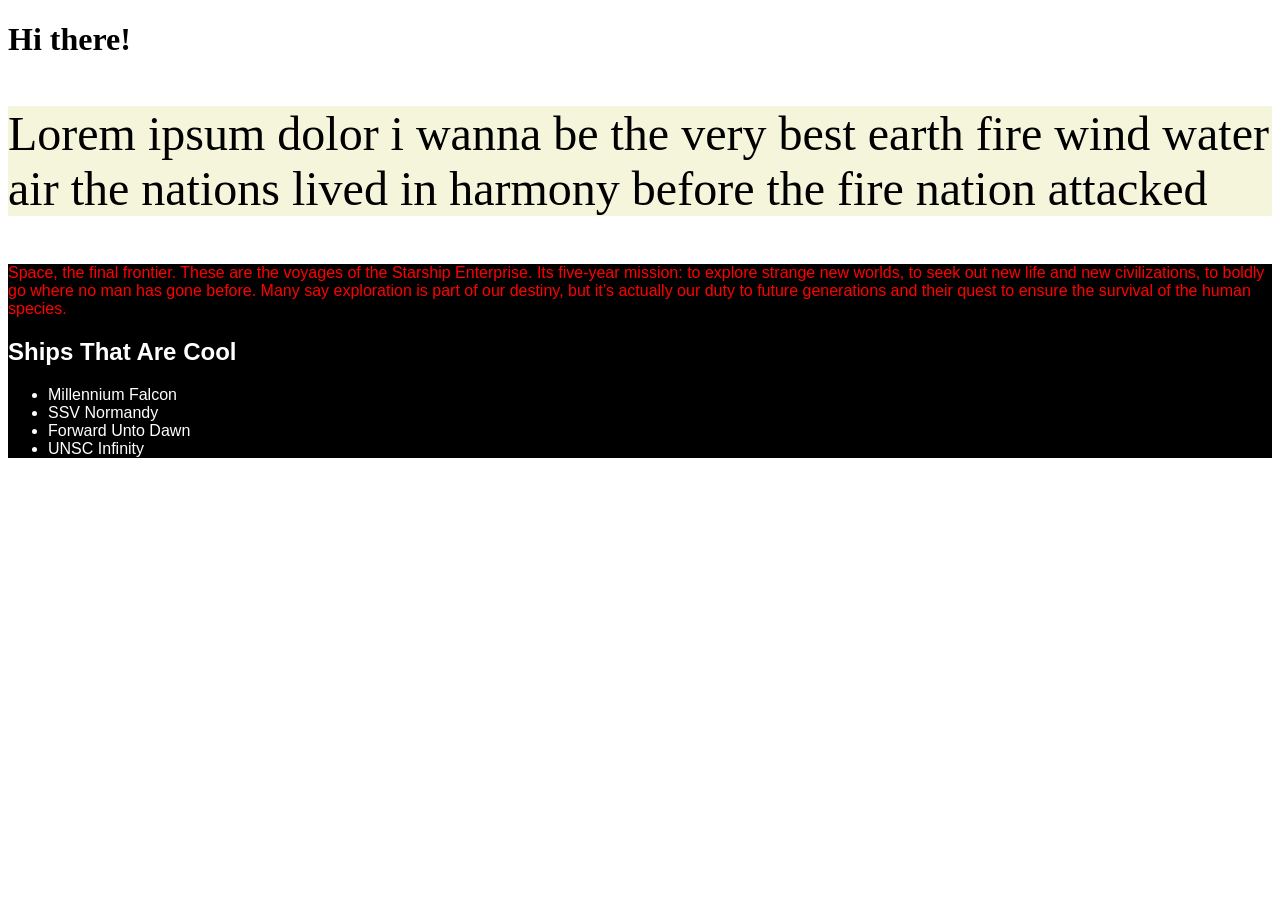
==== Week2/index.html @ c20b9055 "Add files via upload" ====
<!-- HTML is made up of elements -->

<!DOCTYPE html>
<html>
<!--ELEMENTS are just boxes that we place content in-->
<!--ELEMENTS are made up of tags and attributes-->
<!--TAGS look like <sometag> CONTENT </sometag> -->

<!-- overall structure of HTML elements are:  <sometag>CONTENT FOR THAT ELEMENT</sometag> -->

<!--attributes are descriptors of elements that provide more context or provide customization to an element-->

<head>
    <!--HEAD element provides metadata-->

    <title>My first page!</title>

</head>

<body> <!--the body renders everything that we see in the viewport OR we interact with-->

    <!--the style attribute styles an element-->

    <h1>Hi there! </h1>
    <p style="background-color: beige; font-size: 48px;">
        Lorem ipsum dolor i wanna be the very best earth fire wind water air the nations lived in harmony before the
        fire nation attacked
    </p>

    <!--Elements can have multiple attributes, but only 1 tag-->
    
    <!--ELEMENTS are made up of tags (mandatory), attribute (optional), content (what is in the element)-->

    <div style="background-color: black; color: white; font-family:'Trebuchet MS', 'Lucida Sans Unicode', 'Lucida Grande', 'Lucida Sans', Arial, sans-serif" class="ships-scifi">

        <p id="lorem-ipsum" style="color: red;">Space, the final frontier. These are the voyages of the Starship Enterprise. Its five-year mission: to explore strange
        new worlds, to seek out new life and new civilizations, to boldly go where no man has gone before. Many say exploration
        is part of our destiny, but it’s actually our duty to future generations and their quest to ensure the survival of the
        human species.</p>

        <h2> Ships That Are Cool</h2>
        <ul>
            <li id="han-solo">Millennium Falcon</li>
            <li id="joker">SSV Normandy</li>
            <li id="cortana">Forward Unto Dawn</li>
            <li id="roland">UNSC Infinity </li>
        </ul>

    </div>

  
</body>

</html>
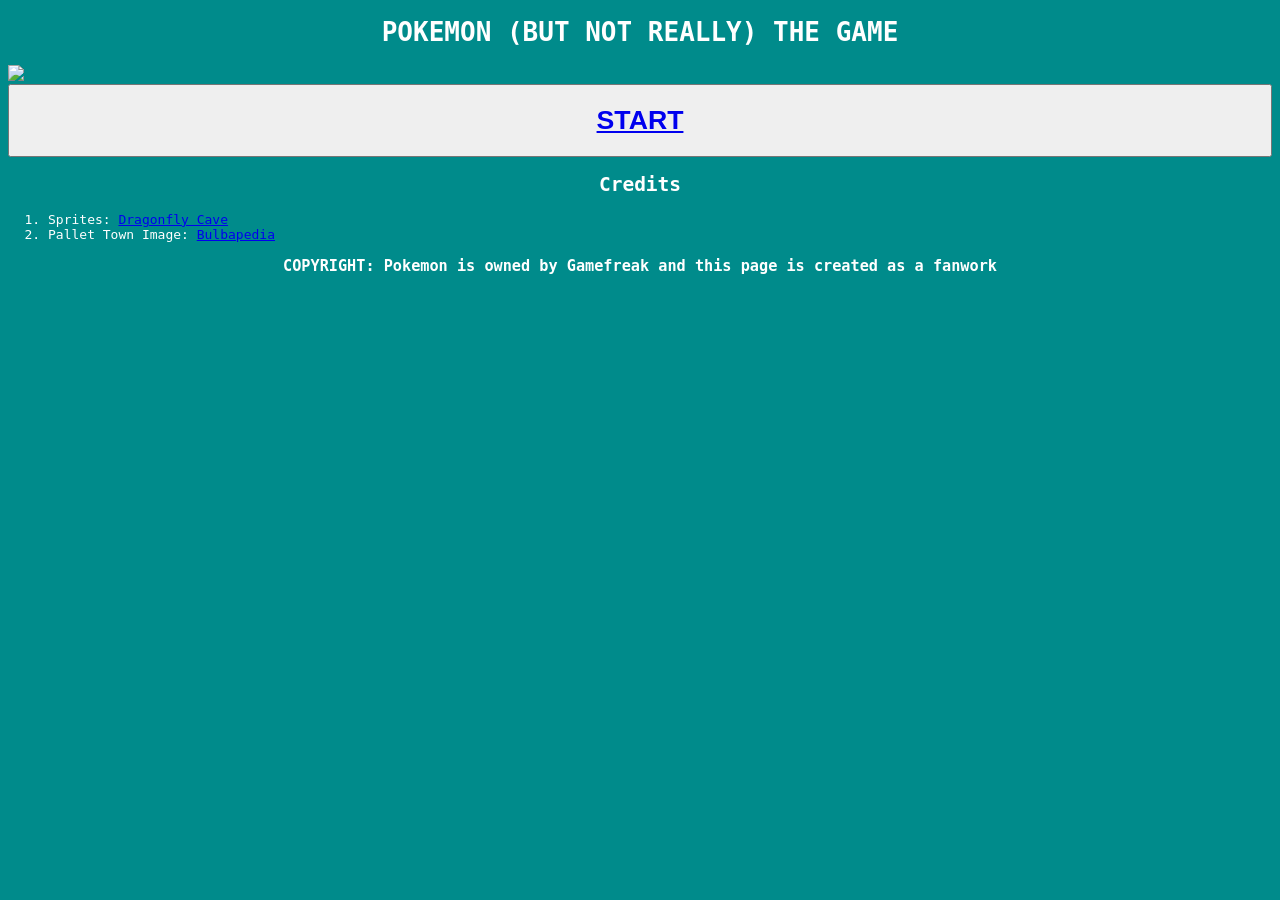
==== commit ed2e8319: "Add files via upload" ====
--- a/Week2/index.html
+++ b/Week2/index.html
@@ -1,54 +1,41 @@
-<!-- HTML is made up of elements -->
+<!--declare what type of page this is-->
+<!DOCTYPE html>
 
-<!DOCTYPE html>
+<!--where html starts and ends-->
+
 <html>
-<!--ELEMENTS are just boxes that we place content in-->
-<!--ELEMENTS are made up of tags and attributes-->
-<!--TAGS look like <sometag> CONTENT </sometag> -->
-
-<!-- overall structure of HTML elements are:  <sometag>CONTENT FOR THAT ELEMENT</sometag> -->
-
-<!--attributes are descriptors of elements that provide more context or provide customization to an element-->
 
 <head>
-    <!--HEAD element provides metadata-->
-
-    <title>My first page!</title>
-
+    <title>OUR FIRST GAME</title>
 </head>
 
-<body> <!--the body renders everything that we see in the viewport OR we interact with-->
+<!--html pages are made of elements-->
+<!--elements have three parts, a tag that describes the elements, the content/what's being rendered by the browser and the attributes-->
+<body style="background-color: darkcyan; color: white; font-family: monospace">
 
-    <!--the style attribute styles an element-->
+    <!--H1 through H6 are Section Titles-->
 
-    <h1>Hi there! </h1>
-    <p style="background-color: beige; font-size: 48px;">
-        Lorem ipsum dolor i wanna be the very best earth fire wind water air the nations lived in harmony before the
-        fire nation attacked
-    </p>
+        <h1 style="color: white; text-align: center; font-family: monospace;">POKEMON (BUT NOT REALLY) THE GAME</h1>
+    <!--IMG element renders an image-->
 
-    <!--Elements can have multiple attributes, but only 1 tag-->
+    <img src="./assets/Pallet_Town_PE.png" aria-label="an image of pallet town from pokemon" style="width: 100%"></img>
+
+    <button class="start-button" style="width: 100%"><h1 style="text-align: center;"><a href="./game.html">START</a></h1></button>
+
+    <!--LISTS: ordered list (where the steps count; 1,2,3,4) and unordered lists (lists where order doesn't matter;  * , * )-->
+
+    <section id="credits">
+        <h2 style="text-align: center">Credits</h2>
+        <ol>
+            <li>Sprites:  <a href="https://www.dragonflycave.com/resources/sprite-generator/">Dragonfly Cave</a></li>
+            <li>Pallet Town Image:  <a href="https://bulbapedia.bulbagarden.net/wiki/Main_Page">Bulbapedia</a></li>
+        </ol>
+    </section>
+
+    <h3 style="color: white; text-align: center; font-family: monospace;">COPYRIGHT: Pokemon is owned by Gamefreak and this page is created as a fanwork</h3>
     
-    <!--ELEMENTS are made up of tags (mandatory), attribute (optional), content (what is in the element)-->
 
-    <div style="background-color: black; color: white; font-family:'Trebuchet MS', 'Lucida Sans Unicode', 'Lucida Grande', 'Lucida Sans', Arial, sans-serif" class="ships-scifi">
 
-        <p id="lorem-ipsum" style="color: red;">Space, the final frontier. These are the voyages of the Starship Enterprise. Its five-year mission: to explore strange
-        new worlds, to seek out new life and new civilizations, to boldly go where no man has gone before. Many say exploration
-        is part of our destiny, but it’s actually our duty to future generations and their quest to ensure the survival of the
-        human species.</p>
 
-        <h2> Ships That Are Cool</h2>
-        <ul>
-            <li id="han-solo">Millennium Falcon</li>
-            <li id="joker">SSV Normandy</li>
-            <li id="cortana">Forward Unto Dawn</li>
-            <li id="roland">UNSC Infinity </li>
-        </ul>
-
-    </div>
-
-  
 </body>
-
 </html>
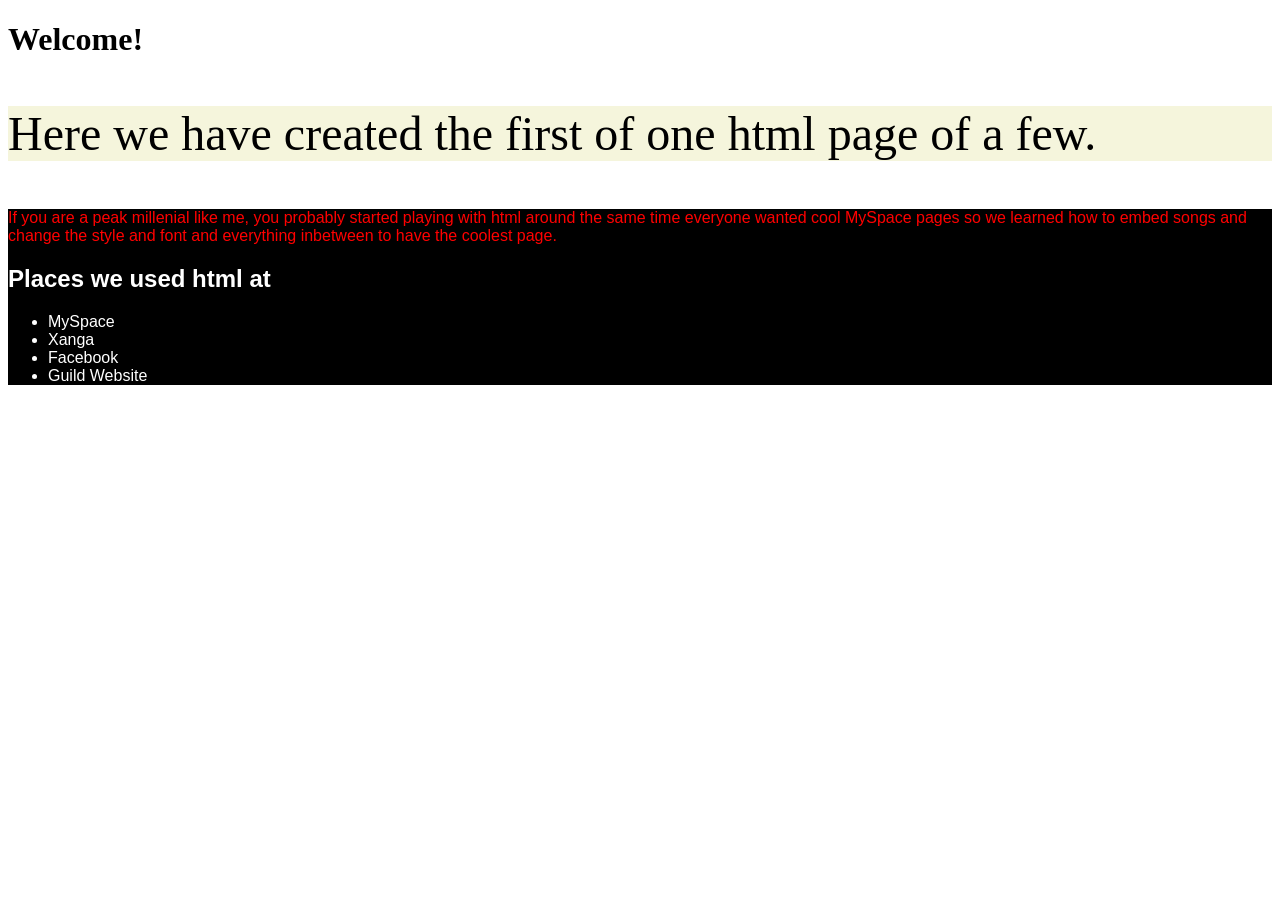
==== commit 4435bca8: "Add files via upload" ====
--- a/Week2/index.html
+++ b/Week2/index.html
@@ -1,41 +1,50 @@
-<!--declare what type of page this is-->
+<!-- HTML is made up of elements -->
+
 <!DOCTYPE html>
+<html>
+<!--ELEMENTS are just boxes that we place content in-->
+<!--ELEMENTS are made up of tags and attributes-->
+<!--TAGS look like <sometag> CONTENT </sometag> -->
 
-<!--where html starts and ends-->
+<!-- overall structure of HTML elements are:  <sometag>CONTENT FOR THAT ELEMENT</sometag> -->
 
-<html>
+<!--attributes are descriptors of elements that provide more context or provide customization to an element-->
 
 <head>
-    <title>OUR FIRST GAME</title>
+    <!--HEAD element provides metadata-->
+
+    <title>My first page!</title>
+
 </head>
 
-<!--html pages are made of elements-->
-<!--elements have three parts, a tag that describes the elements, the content/what's being rendered by the browser and the attributes-->
-<body style="background-color: darkcyan; color: white; font-family: monospace">
+<body> <!--the body renders everything that we see in the viewport OR we interact with-->
 
-    <!--H1 through H6 are Section Titles-->
+    <!--the style attribute styles an element-->
 
-        <h1 style="color: white; text-align: center; font-family: monospace;">POKEMON (BUT NOT REALLY) THE GAME</h1>
-    <!--IMG element renders an image-->
+    <h1>Welcome! </h1>
+    <p style="background-color: beige; font-size: 48px;">
+        Here we have created the first of one html page of a few. 
+    </p>
 
-    <img src="./assets/Pallet_Town_PE.png" aria-label="an image of pallet town from pokemon" style="width: 100%"></img>
+    <!--Elements can have multiple attributes, but only 1 tag-->
+    
+    <!--ELEMENTS are made up of tags (mandatory), attribute (optional), content (what is in the element)-->
 
-    <button class="start-button" style="width: 100%"><h1 style="text-align: center;"><a href="./game.html">START</a></h1></button>
+    <div style="background-color: black; color: white; font-family:'Trebuchet MS', 'Lucida Sans Unicode', 'Lucida Grande', 'Lucida Sans', Arial, sans-serif" class="ships-scifi">
 
-    <!--LISTS: ordered list (where the steps count; 1,2,3,4) and unordered lists (lists where order doesn't matter;  * , * )-->
+        <p id="lorem-ipsum" style="color: red;">If you are a peak millenial like me, you probably started playing with html around the same time everyone wanted cool MySpace pages so we learned how to embed songs and change the style and font and everything inbetween to have the coolest page. </p>
 
-    <section id="credits">
-        <h2 style="text-align: center">Credits</h2>
-        <ol>
-            <li>Sprites:  <a href="https://www.dragonflycave.com/resources/sprite-generator/">Dragonfly Cave</a></li>
-            <li>Pallet Town Image:  <a href="https://bulbapedia.bulbagarden.net/wiki/Main_Page">Bulbapedia</a></li>
-        </ol>
-    </section>
+        <h2> Places we used html at</h2>
+        <ul>
+            <li id="tom">MySpace</li>
+            <li id="journal">Xanga</li>
+            <li id="yearbook">Facebook</li>
+            <li id="game">Guild Website </li>
+        </ul>
 
-    <h3 style="color: white; text-align: center; font-family: monospace;">COPYRIGHT: Pokemon is owned by Gamefreak and this page is created as a fanwork</h3>
-    
+    </div>
 
+  
+</body>
 
-
-</body>
 </html>
